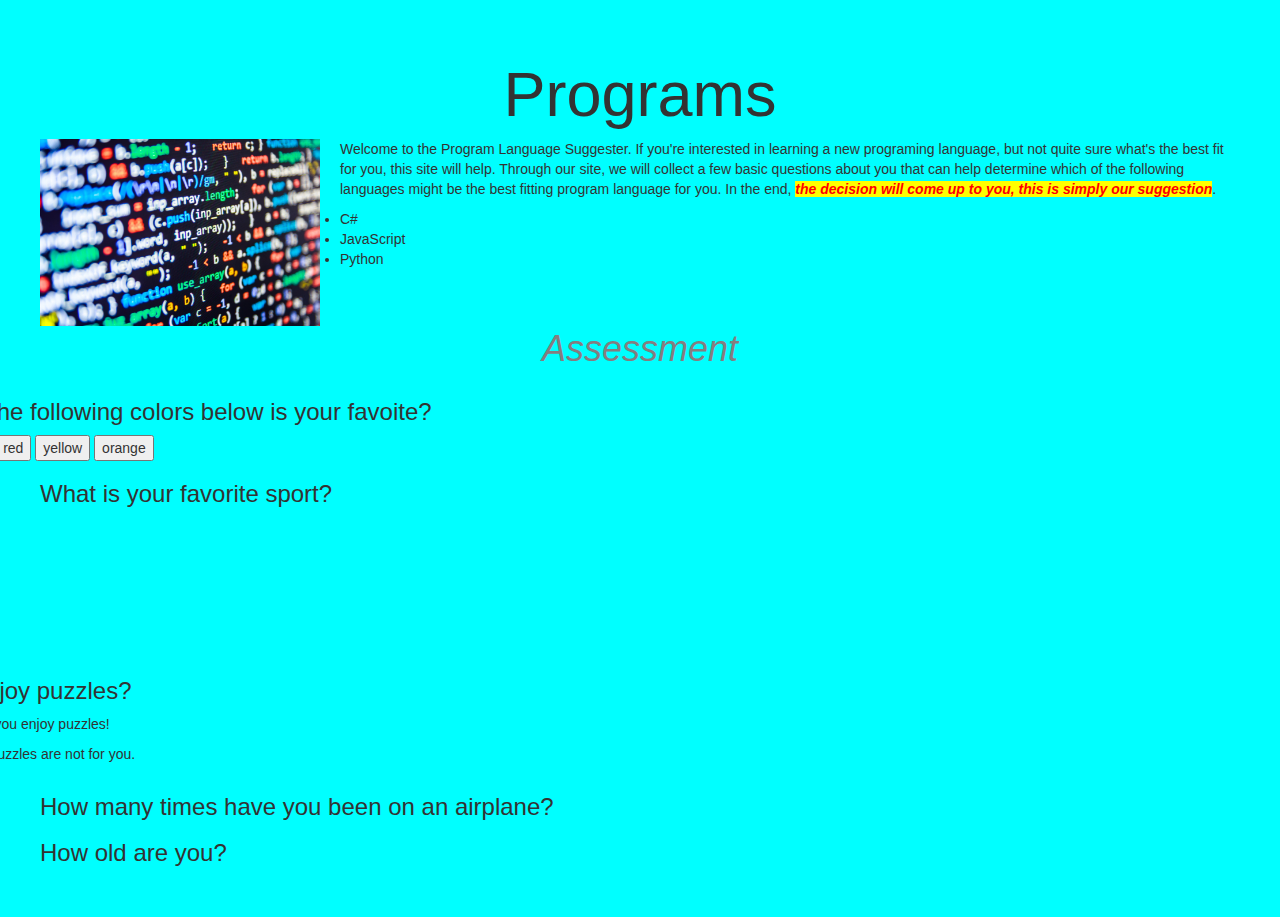
==== index.html @ 9944a7c9 "add alert to question 3" ====
<!DOCTYPE html>
<html class="space">

<head>
    <meta chartset="utf 8">
    <link href="css/bootstrap.min.css" rel="stylesheet" type="text/css">
    <link href="css/styles.css" rel="stylesheet" type="text/css">
    <script src="js/jquery-3.4.1.js"></script>
    <script src="js/scripts.js"></script>
    <title>Program Language Suggester</title>
</head>

<body>
    <span class="jumbotron">
        <h1 id="page">Programs</h1>
    </span>
    <img src="img/programming.jpg" alt="picture of program language">
    <p>Welcome to the Program Language Suggester. If you're interested in learning a new programing language, but not
        quite sure what's the best fit for you, this site will help. Through our site, we will collect a few basic
        questions about you that can help determine which of the following languages might be the best fitting program
        language for you. In the end, <span id="note">the decision will come up to you, this is simply our
            suggestion</span>.</p>
    <ul>
        <li>C#</li>
        <li>JavaScript</li>
        <li>Python</li>
    </ul>
    <div id="Q1">
        <h1 id="test">Assessment</h1>
        <div class="container">
            <h3>Which of the following colors below is your favoite?</h3>
            <button class="btn1" id="green">Green</button>
            <button class="btn2" id="blue">blue</button>
            <button class="btn3" id="red">red</button>
            <button class="btn4" id="yellow">yellow</button>
            <button class="btn5" id="orange">orange</button>
        </div>
    </div>
    <div id="Q2">
        <h3>What is your favorite sport?</h3>
        <div class="container">
            <div class="radio">
                <label>
                    <input type="radio" name="sport" value="baseball">
                    Baseball
                </label>
            </div>
            <div class="radio">
                <label>
                    <input type="radio" name="sport" value="football">
                    Football
                </label>
            </div>
            <div class="radio">
                <label>
                    <input type="radio" name="sport" value="soccer">
                    Soccer
                </label>
            </div>
            <div class="radio">
                <label>
                    <input type="radio" name="sport" value="basketball">
                    Basketball
                </label>
            </div>
            <div class="radio">
                <label>
                    <input type="radio" name="sport" value="other">
                    Other
                </label>
            </div>
        </div>
    </div>
    <div id="Q3">
        <div class="container">
            <h3>Do you enjoy puzzles?</h3>
            <div id="yay">
                <p>Yes, <span id="click1">click here</span> if you enjoy puzzles!</p>
            </div>
            <div id="nay">
                <p>No, <span id="click2">click here</span> if puzzles are not for you.</p>
            </div>
        </div>
    </div>

    <h3>How many times have you been on an airplane?</h3>
    <h3>How old are you?</h3>
</body>

</html>
---- css/styles.css ----
#page {
    text-align: center;
}
.space {
    margin: 20px;
    padding: 20px;
}
body {
    background-color: cyan;
}
img {
    width: 300px;
    float: left;
    padding-right: 20px;
}

p {
    font-family: sans-serif;
}

#note {
    color: red;
    background-color: yellow;
    font-weight: bold;
    font-style: italic;
}
#test {
    font-style: italic;
    color: rgb(133,125,127);
    margin-top: 60px;
    padding-left: 0px;
    text-align: center;
}

.green-background {
    background-color: green;
}

.blue-background {
    background-color: rgb(62, 151, 224);
}

.red-background {
    background-color: red;
}

.yellow-background {
    background-color: yellow;
}

.orange-background {
    background-color: orange;
}
.container {
    position: relative;
    right: 180px;
}

#click1 {
    cursor: pointer;
  color: blue
}

#click2 {
    cursor: pointer;
  color: blue
}

#click1:hover {
    text-decoration: underline;
}

#click2:hover {
    text-decoration: underline;
}
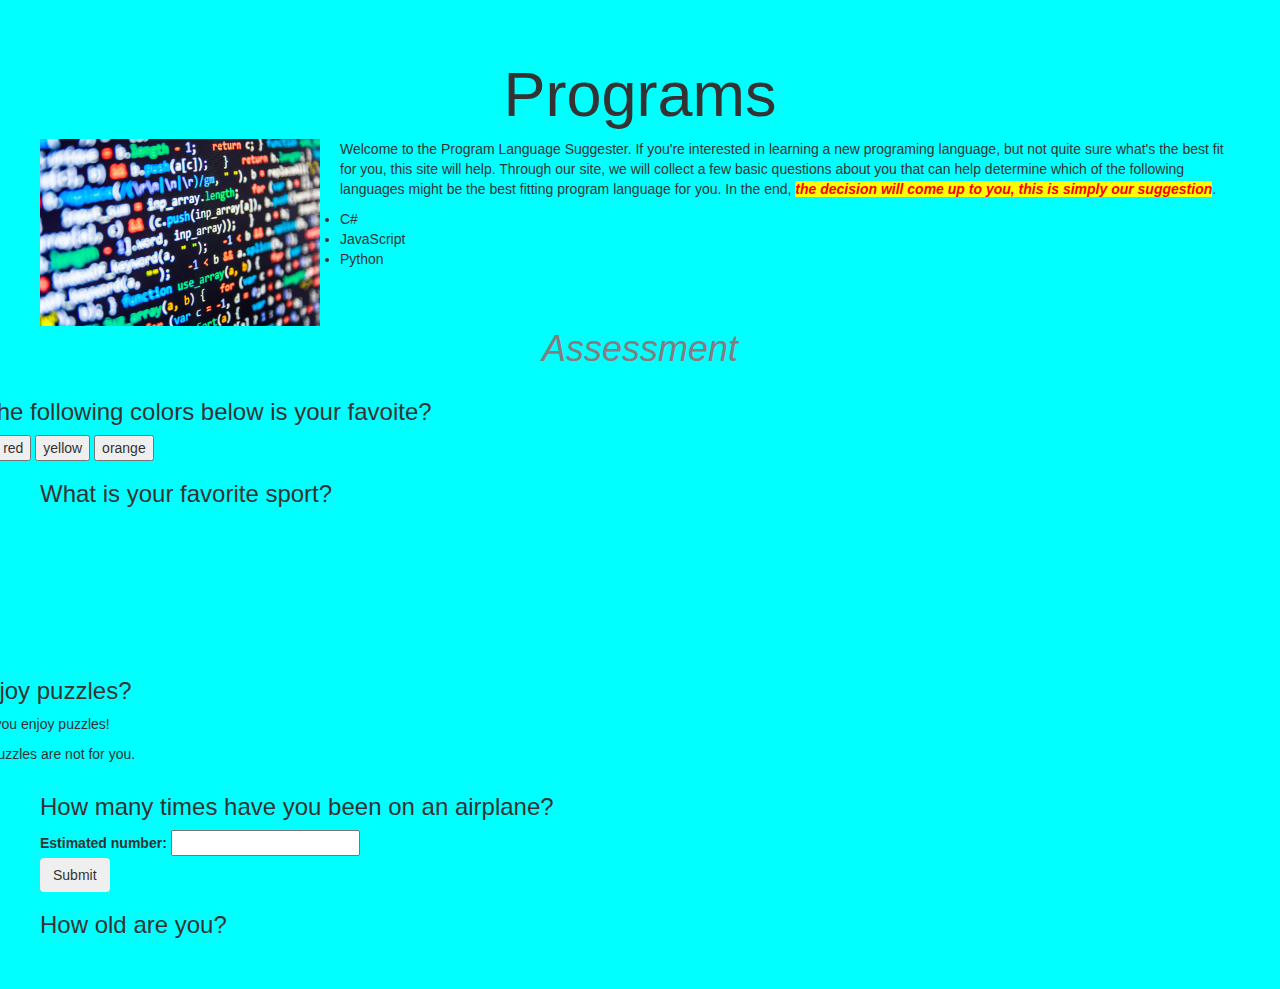
==== commit d57ca8fb: "add form" ====
--- a/index.html
+++ b/index.html
@@ -63,7 +63,7 @@
                     Basketball
                 </label>
             </div>
-            <div class="radio">
+            <div class="radio" id="different">
                 <label>
                     <input type="radio" name="sport" value="other">
                     Other
@@ -84,6 +84,11 @@
     </div>
 
     <h3>How many times have you been on an airplane?</h3>
+    <form id="airplane">
+        <label for="input1">Estimated number:</label>
+        <input id="input1" type="text"><br>
+        <button type="submit" class="btn">Submit</button>
+    </form>
     <h3>How old are you?</h3>
 </body>
 
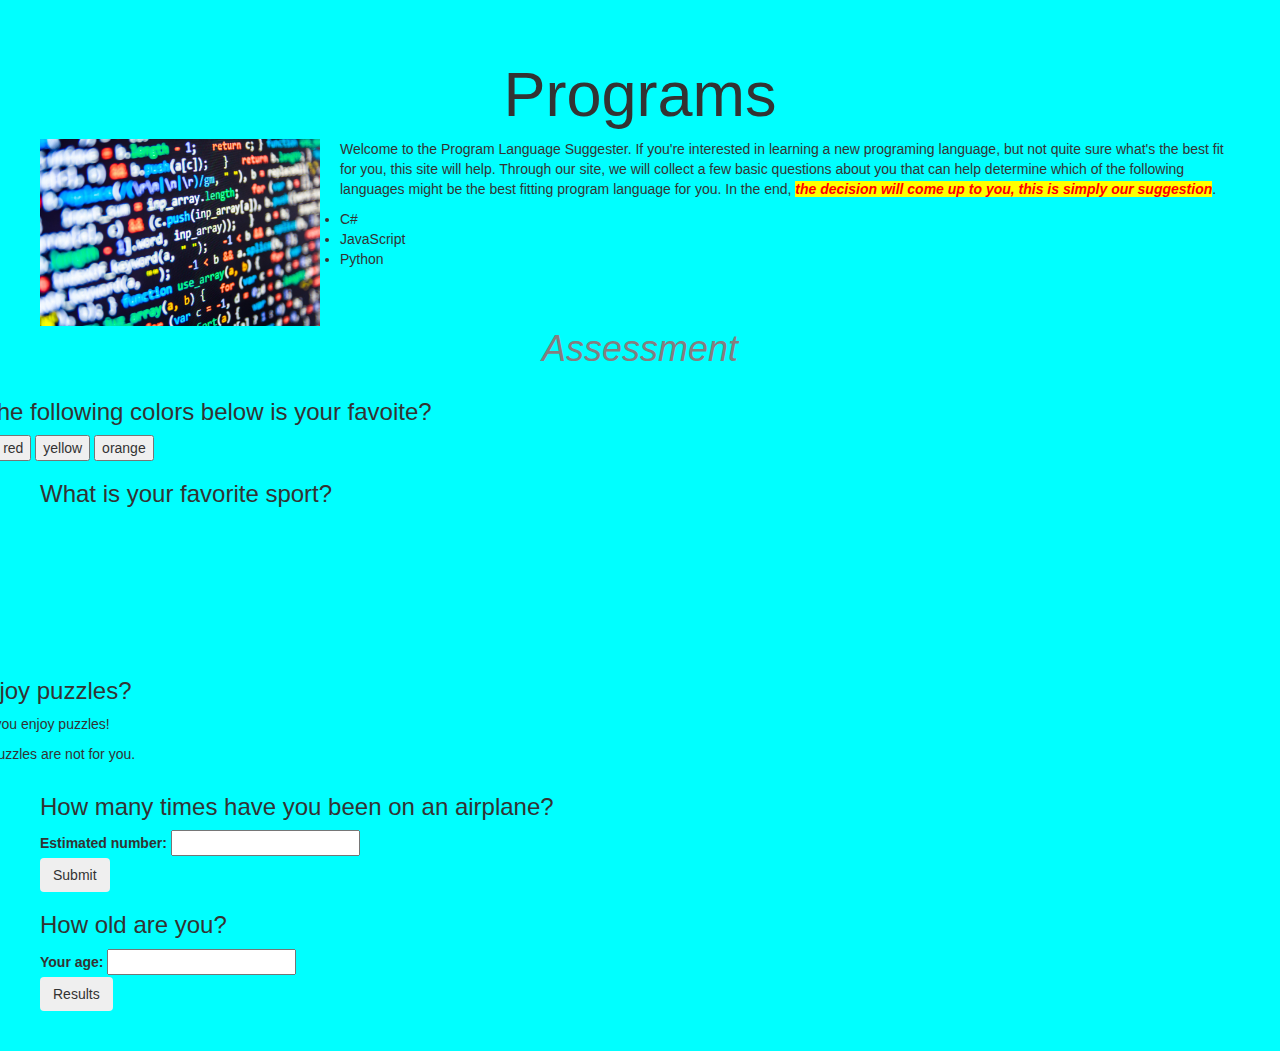
==== commit 71549318: "remove question ids" ====
--- a/index.html
+++ b/index.html
@@ -25,63 +25,61 @@
         <li>JavaScript</li>
         <li>Python</li>
     </ul>
-    <div id="Q1">
-        <h1 id="test">Assessment</h1>
-        <div class="container">
-            <h3>Which of the following colors below is your favoite?</h3>
-            <button class="btn1" id="green">Green</button>
-            <button class="btn2" id="blue">blue</button>
-            <button class="btn3" id="red">red</button>
-            <button class="btn4" id="yellow">yellow</button>
-            <button class="btn5" id="orange">orange</button>
+
+    <h1 id="test">Assessment</h1>
+    <div class="container">
+        <h3>Which of the following colors below is your favoite?</h3>
+        <button class="btn1" id="green">Green</button>
+        <button class="btn2" id="blue">blue</button>
+        <button class="btn3" id="red">red</button>
+        <button class="btn4" id="yellow">yellow</button>
+        <button class="btn5" id="orange">orange</button>
+    </div>
+
+    <h3>What is your favorite sport?</h3>
+    <div class="container">
+        <div class="radio">
+            <label>
+                <input type="radio" name="sport" value="baseball">
+                Baseball
+            </label>
+        </div>
+        <div class="radio">
+            <label>
+                <input type="radio" name="sport" value="football">
+                Football
+            </label>
+        </div>
+        <div class="radio">
+            <label>
+                <input type="radio" name="sport" value="soccer">
+                Soccer
+            </label>
+        </div>
+        <div class="radio">
+            <label>
+                <input type="radio" name="sport" value="basketball">
+                Basketball
+            </label>
+        </div>
+        <div class="radio" id="different">
+            <label>
+                <input type="radio" name="sport" value="other">
+                Other
+            </label>
         </div>
     </div>
-    <div id="Q2">
-        <h3>What is your favorite sport?</h3>
-        <div class="container">
-            <div class="radio">
-                <label>
-                    <input type="radio" name="sport" value="baseball">
-                    Baseball
-                </label>
-            </div>
-            <div class="radio">
-                <label>
-                    <input type="radio" name="sport" value="football">
-                    Football
-                </label>
-            </div>
-            <div class="radio">
-                <label>
-                    <input type="radio" name="sport" value="soccer">
-                    Soccer
-                </label>
-            </div>
-            <div class="radio">
-                <label>
-                    <input type="radio" name="sport" value="basketball">
-                    Basketball
-                </label>
-            </div>
-            <div class="radio" id="different">
-                <label>
-                    <input type="radio" name="sport" value="other">
-                    Other
-                </label>
-            </div>
+
+    <div class="container">
+        <h3>Do you enjoy puzzles?</h3>
+        <div id="yay">
+            <p>Yes, <span id="click1">click here</span> if you enjoy puzzles!</p>
+        </div>
+        <div id="nay">
+            <p>No, <span id="click2">click here</span> if puzzles are not for you.</p>
         </div>
     </div>
-    <div id="Q3">
-        <div class="container">
-            <h3>Do you enjoy puzzles?</h3>
-            <div id="yay">
-                <p>Yes, <span id="click1">click here</span> if you enjoy puzzles!</p>
-            </div>
-            <div id="nay">
-                <p>No, <span id="click2">click here</span> if puzzles are not for you.</p>
-            </div>
-        </div>
-    </div>
+
 
     <h3>How many times have you been on an airplane?</h3>
     <form id="airplane">
@@ -89,7 +87,12 @@
         <input id="input1" type="text"><br>
         <button type="submit" class="btn">Submit</button>
     </form>
+    
     <h3>How old are you?</h3>
+    <form id="age">
+        <label for="input2">Your age:</label>
+        <input id="input2" type="text"><br>
+        <button type="submit" class="btn">Results</button>
 </body>
 
 </html>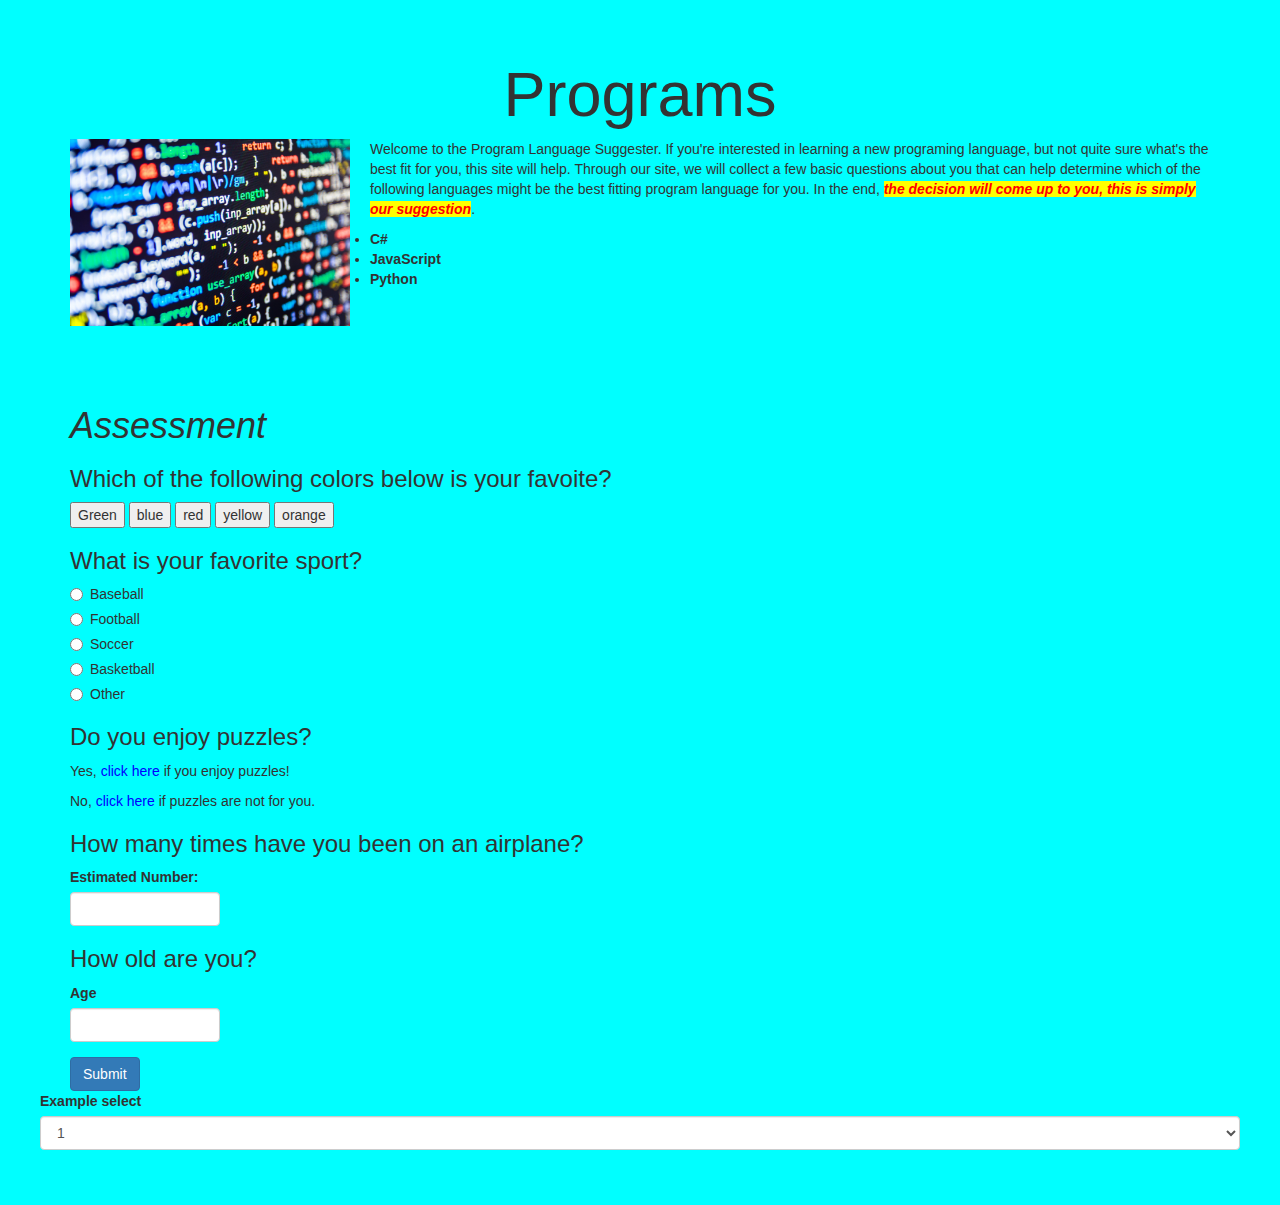
==== commit 4108b6ca: "add if statement 1" ====
--- a/index.html
+++ b/index.html
@@ -14,85 +14,97 @@
     <span class="jumbotron">
         <h1 id="page">Programs</h1>
     </span>
-    <img src="img/programming.jpg" alt="picture of program language">
-    <p>Welcome to the Program Language Suggester. If you're interested in learning a new programing language, but not
-        quite sure what's the best fit for you, this site will help. Through our site, we will collect a few basic
-        questions about you that can help determine which of the following languages might be the best fitting program
-        language for you. In the end, <span id="note">the decision will come up to you, this is simply our
-            suggestion</span>.</p>
-    <ul>
-        <li>C#</li>
-        <li>JavaScript</li>
-        <li>Python</li>
-    </ul>
+    <div class="container">
+        <img src="img/programming.jpg" alt="picture of program language">
+        <p>Welcome to the Program Language Suggester. If you're interested in learning a new programing language, but
+            not
+            quite sure what's the best fit for you, this site will help. Through our site, we will collect a few basic
+            questions about you that can help determine which of the following languages might be the best fitting
+            program
+            language for you. In the end, <span id="note">the decision will come up to you, this is simply our
+                suggestion</span>.</p>
+        <ul>
+            <li>C#</li>
+            <li>JavaScript</li>
+            <li>Python</li>
+        </ul>
+    </div>
+    <form>
+        <div class="container">
+            <h1 id="test">Assessment</h1>
+            <h3>Which of the following colors below is your favoite?</h3>
+            <button type="button" class="btn1" id="green">Green</button>
+            <button type="button" class="btn2" id="blue">blue</button>
+            <button type="button" class="btn3" id="red">red</button>
+            <button type="button" class="btn4" id="yellow">yellow</button>
+            <button type="button" class="btn5" id="orange">orange</button>
 
-    <h1 id="test">Assessment</h1>
-    <div class="container">
-        <h3>Which of the following colors below is your favoite?</h3>
-        <button class="btn1" id="green">Green</button>
-        <button class="btn2" id="blue">blue</button>
-        <button class="btn3" id="red">red</button>
-        <button class="btn4" id="yellow">yellow</button>
-        <button class="btn5" id="orange">orange</button>
-    </div>
+            <h3>What is your favorite sport?</h3>
+            <div class="radio">
+                <label>
+                    <input type="radio" name="sport" value="baseball">
+                    Baseball
+                </label>
+            </div>
+            <div class="radio">
+                <label>
+                    <input type="radio" name="sport" value="football">
+                    Football
+                </label>
+            </div>
+            <div class="radio">
+                <label>
+                    <input type="radio" name="sport" value="soccer">
+                    Soccer
+                </label>
+            </div>
+            <div class="radio">
+                <label>
+                    <input type="radio" name="sport" value="basketball">
+                    Basketball
+                </label>
+            </div>
+            <div class="radio" id="different">
+                <label>
+                    <input type="radio" name="sport" value="other">
+                    Other
+                </label>
+            </div>
 
-    <h3>What is your favorite sport?</h3>
-    <div class="container">
-        <div class="radio">
-            <label>
-                <input type="radio" name="sport" value="baseball">
-                Baseball
-            </label>
+            <h3>Do you enjoy puzzles?</h3>
+            <div id="yay">
+                <p>Yes, <span id="click1">click here</span> if you enjoy puzzles!</p>
+            </div>
+            <div id="nay">
+                <p>No, <span id="click2">click here</span> if puzzles are not for you.</p>
+            </div>
+
+            <h3>How many times have you been on an airplane?</h3>
+            <div class="form-group">
+                <label>Estimated Number:</label>
+                <input id="airplane" type="number" class="form-control">
+            </div>
+
+            <h3>How old are you?</h3>
+            <div class="form-group">
+                <label>Age</label>
+                <input id="age" type="number" class="form-control">
+            </div>
+
+            <button type="submit" class="btn btn-primary">Submit</button>
         </div>
-        <div class="radio">
-            <label>
-                <input type="radio" name="sport" value="football">
-                Football
-            </label>
-        </div>
-        <div class="radio">
-            <label>
-                <input type="radio" name="sport" value="soccer">
-                Soccer
-            </label>
-        </div>
-        <div class="radio">
-            <label>
-                <input type="radio" name="sport" value="basketball">
-                Basketball
-            </label>
-        </div>
-        <div class="radio" id="different">
-            <label>
-                <input type="radio" name="sport" value="other">
-                Other
-            </label>
-        </div>
-    </div>
-
-    <div class="container">
-        <h3>Do you enjoy puzzles?</h3>
-        <div id="yay">
-            <p>Yes, <span id="click1">click here</span> if you enjoy puzzles!</p>
-        </div>
-        <div id="nay">
-            <p>No, <span id="click2">click here</span> if puzzles are not for you.</p>
-        </div>
-    </div>
-
-
-    <h3>How many times have you been on an airplane?</h3>
-    <form id="airplane">
-        <label for="input1">Estimated number:</label>
-        <input id="input1" type="text"><br>
-        <button type="submit" class="btn">Submit</button>
     </form>
-    
-    <h3>How old are you?</h3>
-    <form id="age">
-        <label for="input2">Your age:</label>
-        <input id="input2" type="text"><br>
-        <button type="submit" class="btn">Results</button>
 </body>
 
-</html>+</html>
+
+<div class="form-group">
+    <label for="exampleFormControlSelect1">Example select</label>
+    <select class="form-control" id="exampleFormControlSelect1">
+        <option>1</option>
+        <option>2</option>
+        <option>3</option>
+        <option>4</option>
+        <option>5</option>
+    </select>
+</div>--- a/css/styles.css
+++ b/css/styles.css
@@ -7,6 +7,9 @@
 }
 body {
     background-color: cyan;
+}
+ul {
+    font-weight: bold;
 }
 img {
     width: 300px;
@@ -26,10 +29,9 @@
 }
 #test {
     font-style: italic;
-    color: rgb(133,125,127);
     margin-top: 60px;
     padding-left: 0px;
-    text-align: center;
+    padding-top: 20px;
 }
 
 .green-background {
@@ -51,10 +53,6 @@
 .orange-background {
     background-color: orange;
 }
-.container {
-    position: relative;
-    right: 180px;
-}
 
 #click1 {
     cursor: pointer;
@@ -72,4 +70,7 @@
 
 #click2:hover {
     text-decoration: underline;
+}
+input {
+    max-width: 150px;
 }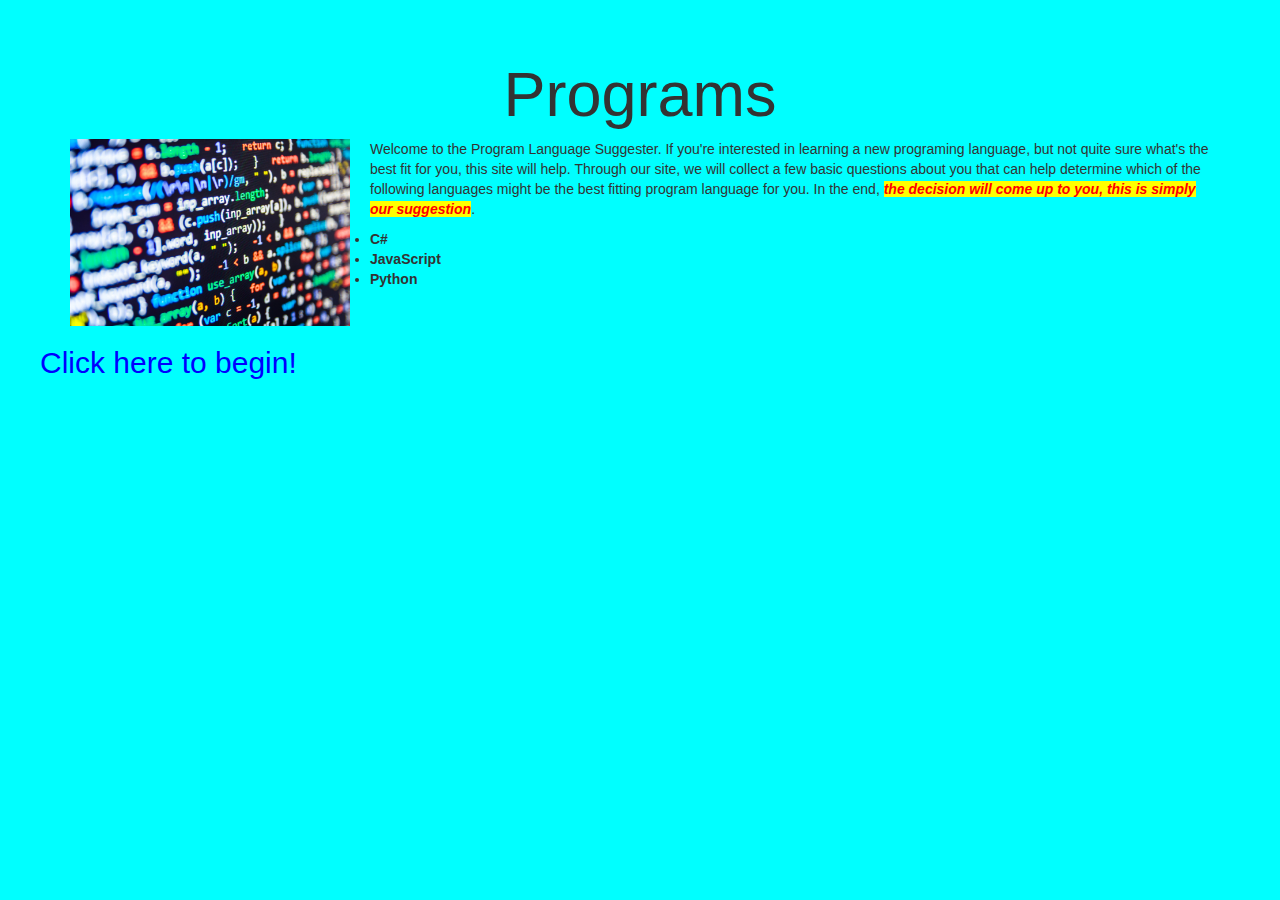
==== commit c616e6aa: "add radio buttons" ====
--- a/index.html
+++ b/index.html
@@ -29,82 +29,107 @@
             <li>Python</li>
         </ul>
     </div>
-    <form>
-        <div class="container">
-            <h1 id="test">Assessment</h1>
-            <h3>Which of the following colors below is your favoite?</h3>
-            <button type="button" class="btn1" id="green">Green</button>
-            <button type="button" class="btn2" id="blue">blue</button>
-            <button type="button" class="btn3" id="red">red</button>
-            <button type="button" class="btn4" id="yellow">yellow</button>
-            <button type="button" class="btn5" id="orange">orange</button>
+    <h2><span id="click1">Click here to begin!</span></h2>
+    <div class="survey">
+        <form>
+            <div class="container">
+                <h1 id="test">Assessment</h1>
+                <h3>Which of the following colors below is your favoite?</h3>
+                <button type="button" class="btn1" id="green">Green</button>
+                <button type="button" class="btn2" id="blue">blue</button>
+                <button type="button" class="btn3" id="red">red</button>
+                <button type="button" class="btn4" id="yellow">yellow</button>
+                <button type="button" class="btn5" id="orange">orange</button>
 
-            <h3>What is your favorite sport?</h3>
-            <div class="radio">
-                <label>
-                    <input type="radio" name="sport" value="baseball">
-                    Baseball
-                </label>
+                <h3>What is your favorite sport?</h3>
+                <div class="radio">
+
+                    <label>
+            
+                        <input id="baseball" type="radio" name="sport" value="baseball">
+            
+                        Baseball
+            
+                    </label>
+            
+                </div>
+            
+                <div class="radio">
+            
+                    <label>
+            
+                      <input id="football" type="radio" name="sport" value="football">
+            
+                      Football
+            
+                    </label>
+            
+                </div>
+            
+                <div class="radio">
+            
+                    <label>
+            
+                      <input id="soccer" type="radio" name="sport" value="soccer">
+            
+                      Soccer
+            
+                    </label>
+            
+                </div>
+            
+                <div class="radio">
+            
+                    <label>
+            
+                      <input id="basketball" type="radio" name="sport" value="basketball">
+            
+                      Basketball
+            
+                    </label>
+            
+                </div>
+            
+                <div class="radio">
+            
+                    <label>
+            
+                      <input id="other" type="radio" name="sport" value="other">
+            
+                      Other
+            
+                    </label>
+            
+                </div>
+
+                <h3>Do you enjoy puzzles?</h3>
+                <div class="radio">
+                    <label>
+                        <input id="yes" type="radio" name="puzzle" value="yes"> 
+                        Yes
+                    </label>
+                    <label>
+                        <input id="no" type="radio" name="puzzle" value="no">
+                        No
+                    </label>
+                </div>
+
+                <h3>How many times have you been on an airplane?</h3>
+                <div class="form-group">
+                    <label>Estimated Number:</label>
+                    <input id="airplane" type="number" class="form-control">
+                </div>
+
+                <h3>How old are you?</h3>
+                <div class="form-group">
+                    <label>Age</label>
+                    <input id="age" type="number" class="form-control">
+                </div>
+
+                <button type="submit" class="btn btn-primary">Submit</button>
             </div>
-            <div class="radio">
-                <label>
-                    <input type="radio" name="sport" value="football">
-                    Football
-                </label>
-            </div>
-            <div class="radio">
-                <label>
-                    <input type="radio" name="sport" value="soccer">
-                    Soccer
-                </label>
-            </div>
-            <div class="radio">
-                <label>
-                    <input type="radio" name="sport" value="basketball">
-                    Basketball
-                </label>
-            </div>
-            <div class="radio" id="different">
-                <label>
-                    <input type="radio" name="sport" value="other">
-                    Other
-                </label>
-            </div>
-
-            <h3>Do you enjoy puzzles?</h3>
-            <div id="yay">
-                <p>Yes, <span id="click1">click here</span> if you enjoy puzzles!</p>
-            </div>
-            <div id="nay">
-                <p>No, <span id="click2">click here</span> if puzzles are not for you.</p>
-            </div>
-
-            <h3>How many times have you been on an airplane?</h3>
-            <div class="form-group">
-                <label>Estimated Number:</label>
-                <input id="airplane" type="number" class="form-control">
-            </div>
-
-            <h3>How old are you?</h3>
-            <div class="form-group">
-                <label>Age</label>
-                <input id="age" type="number" class="form-control">
-            </div>
-
-            <button type="submit" class="btn btn-primary">Submit</button>
-        </div>
-    </form>
+        </form>
+    </div>
 </body>
 
-</html>
-
-<div class="form-group">
-    <label for="exampleFormControlSelect1">Example select</label>
-    <select class="form-control" id="exampleFormControlSelect1">
-        <option>1</option>
-        <option>2</option>
-        <option>3</option>
-        <option>4</option>
-        <option>5</option>
-    </select>
-</div>+</html>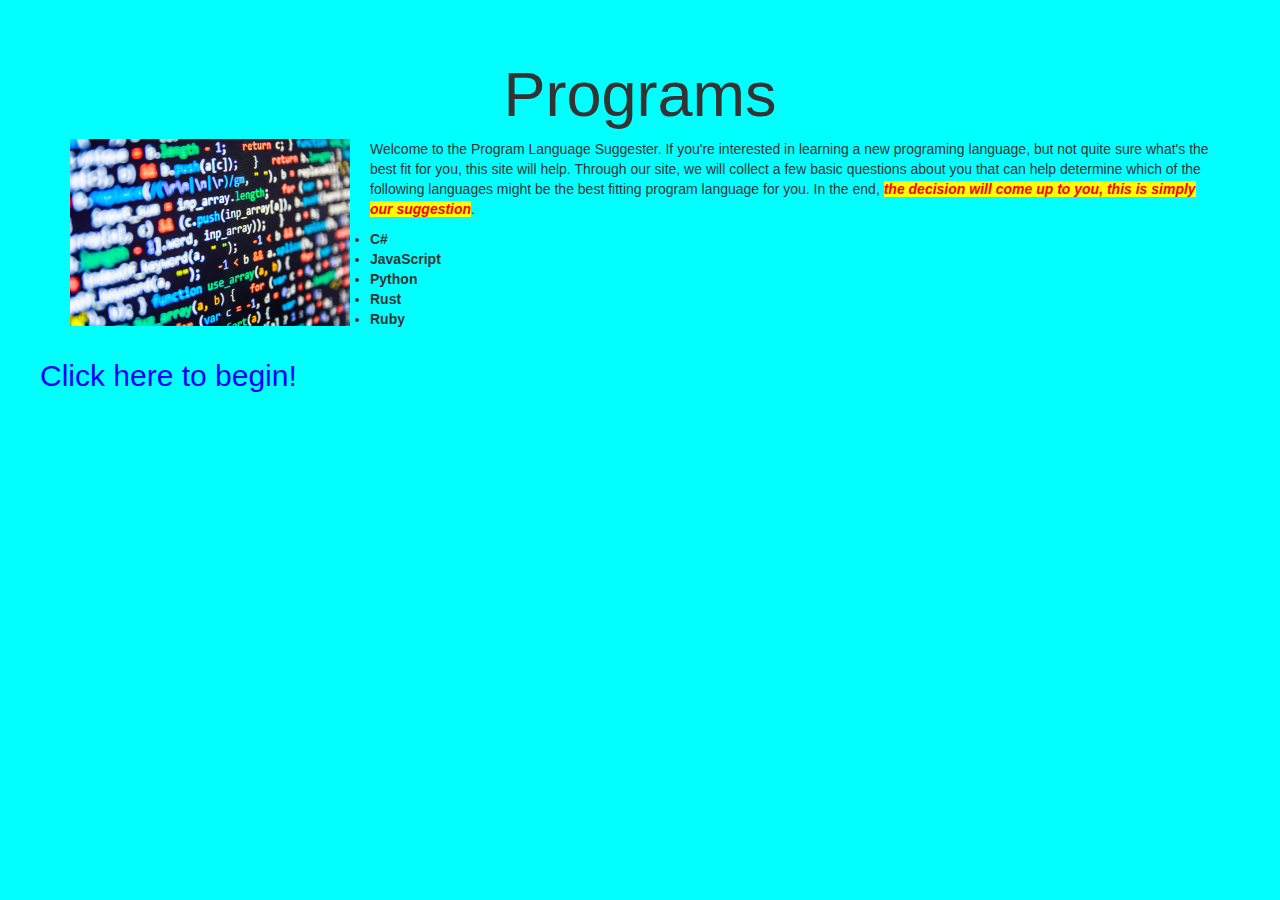
==== commit b8a185a5: "add languages" ====
--- a/index.html
+++ b/index.html
@@ -27,6 +27,8 @@
             <li>C#</li>
             <li>JavaScript</li>
             <li>Python</li>
+            <li>Rust</li>
+            <li>Ruby</li>
         </ul>
     </div>
     <h2><span id="click1">Click here to begin!</span></h2>
@@ -45,67 +47,39 @@
                 <div class="radio">
 
                     <label>
-            
                         <input id="baseball" type="radio" name="sport" value="baseball">
-            
                         Baseball
-            
                     </label>
-            
                 </div>
-            
                 <div class="radio">
-            
                     <label>
-            
-                      <input id="football" type="radio" name="sport" value="football">
-            
-                      Football
-            
+                        <input id="football" type="radio" name="sport" value="football">
+                        Football
                     </label>
-            
                 </div>
-            
                 <div class="radio">
-            
                     <label>
-            
-                      <input id="soccer" type="radio" name="sport" value="soccer">
-            
-                      Soccer
-            
+                        <input id="soccer" type="radio" name="sport" value="soccer">
+                        Soccer
                     </label>
-            
                 </div>
-            
                 <div class="radio">
-            
                     <label>
-            
-                      <input id="basketball" type="radio" name="sport" value="basketball">
-            
-                      Basketball
-            
+                        <input id="basketball" type="radio" name="sport" value="basketball">
+                        Basketball
                     </label>
-            
                 </div>
-            
                 <div class="radio">
-            
                     <label>
-            
-                      <input id="other" type="radio" name="sport" value="other">
-            
-                      Other
-            
+                        <input id="other" type="radio" name="sport" value="other">
+                        Other
                     </label>
-            
                 </div>
 
                 <h3>Do you enjoy puzzles?</h3>
                 <div class="radio">
                     <label>
-                        <input id="yes" type="radio" name="puzzle" value="yes"> 
+                        <input id="yes" type="radio" name="puzzle" value="yes">
                         Yes
                     </label>
                     <label>
@@ -126,7 +100,7 @@
                     <input id="age" type="number" class="form-control">
                 </div>
 
-                <button type="submit" class="btn btn-primary">Submit</button>
+                <button id="finalscore" type="submit" class="btn btn-primary">Submit</button>
             </div>
         </form>
     </div>
